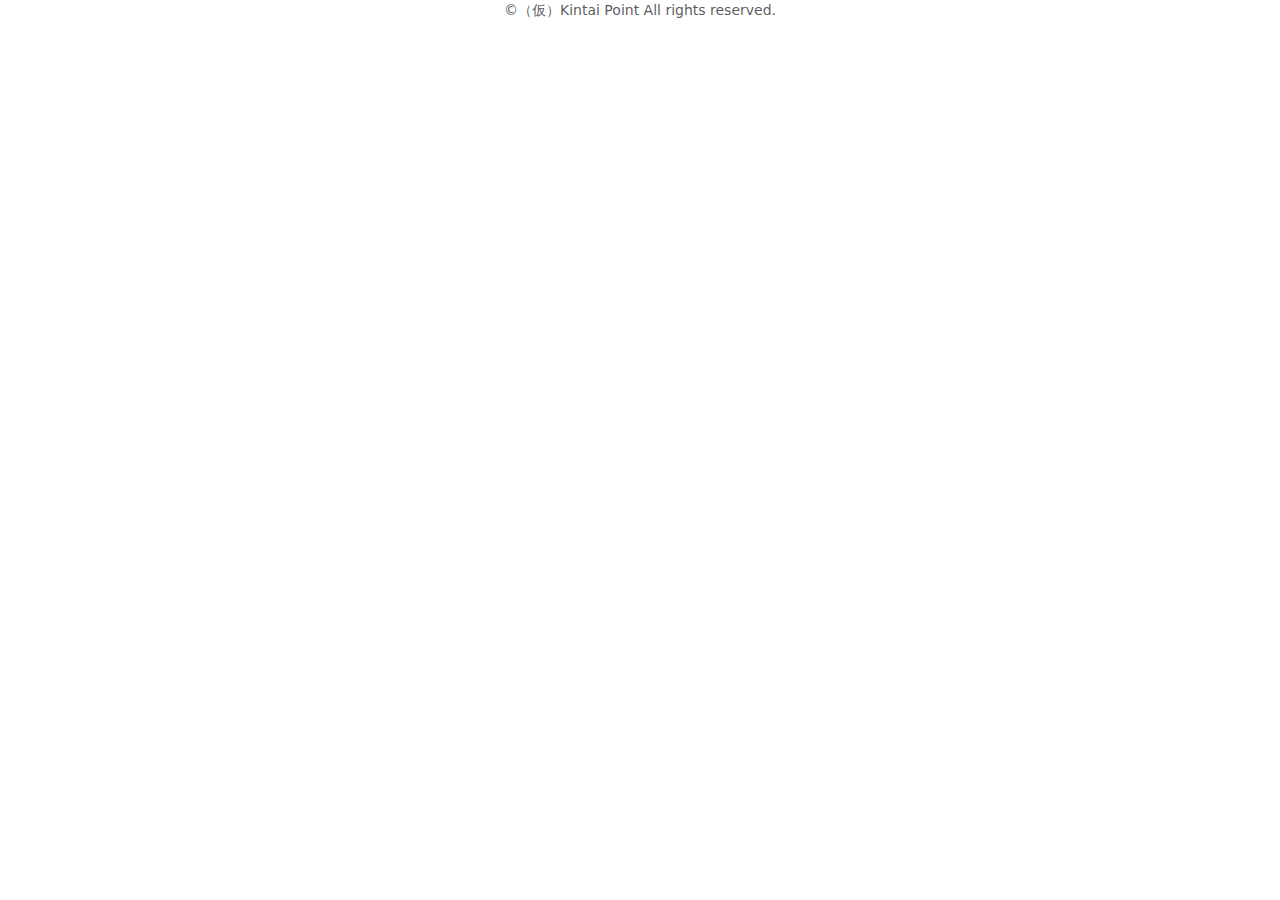
==== src/main/resources/templates/fragment.html @ 7507c4aa "2025/03/07 17:22 のコミット" ====
<!DOCTYPE html>
<html xmlns:th="https://www.thymeleaf.org">
	<head>
		<!--meta要素の部品化-->
		<div th:fragment="meta" th:remove="tag">
			<meta charset="UTF-8">
			<meta name="viewport" content="width=device-width, initial-scale=1">
		</div>
		
		<!--link要素の部品化-->
		<div th:fragment="styles" th:remove="tag">
			<!--Bootstrap-->
			<link href="https://cdn.jsdelivr.net/npm/bootstrap@5.2.3/dist/css/bootstrap.min.css" rel="stylesheet">
			
			<!--Google Fonts-->
			<link rel="preconnect" href="https://fonts.googleapis.com">
			<link rel="preconnect" href="https://fonts.gstatic.com">
			<link href="https://fonts.googleapis.com/css2?family=Noto+Sans+JP:wght@400;500&display=swap" rel="stylesheet">
			
			<link th:href="@{/css/style.css}" rel="stylesheet">
		</div>
		
		<title>部品化用のHTMLファイル</title>
	</head>
	
	<body>
		<!--ヘッダーの部品化-->
		<div th:fragment="header" th:remove="tag">
			<!--
			<nav class="navbar navbar-expand-md navbar-light bg-white shadow-sm kintaipoint-navbar">
				<div class="container kintaipoint-container">
					<a class="navbar-brand" th:href="@{/}">
						<img>
					</a>					
				</div>				
			</nav>
			-->
		</div>
		
		<!--フッターの部品化-->
		<div th:fragment="footer" th:remove="tag">
			<footer>
				<div class="d-flex justify-content-center align-items-center h-100">
					<p class="text-center text-muted small mb-0">&copy;（仮）Kintai Point All rights reserved.</p>
				</div>
			</footer>
		</div>
		
		<!--script要素の部品化-->
		<div th:fragment="scripts" th:remove="tag">
			<!--Bootstrap-->
			<script src="https://cdn.jsdelivr.net/npm/bootstrap@5.2.3/dist/js/bootstrap.bundle.min.js"></script>
		</div>
	</body>
</html>
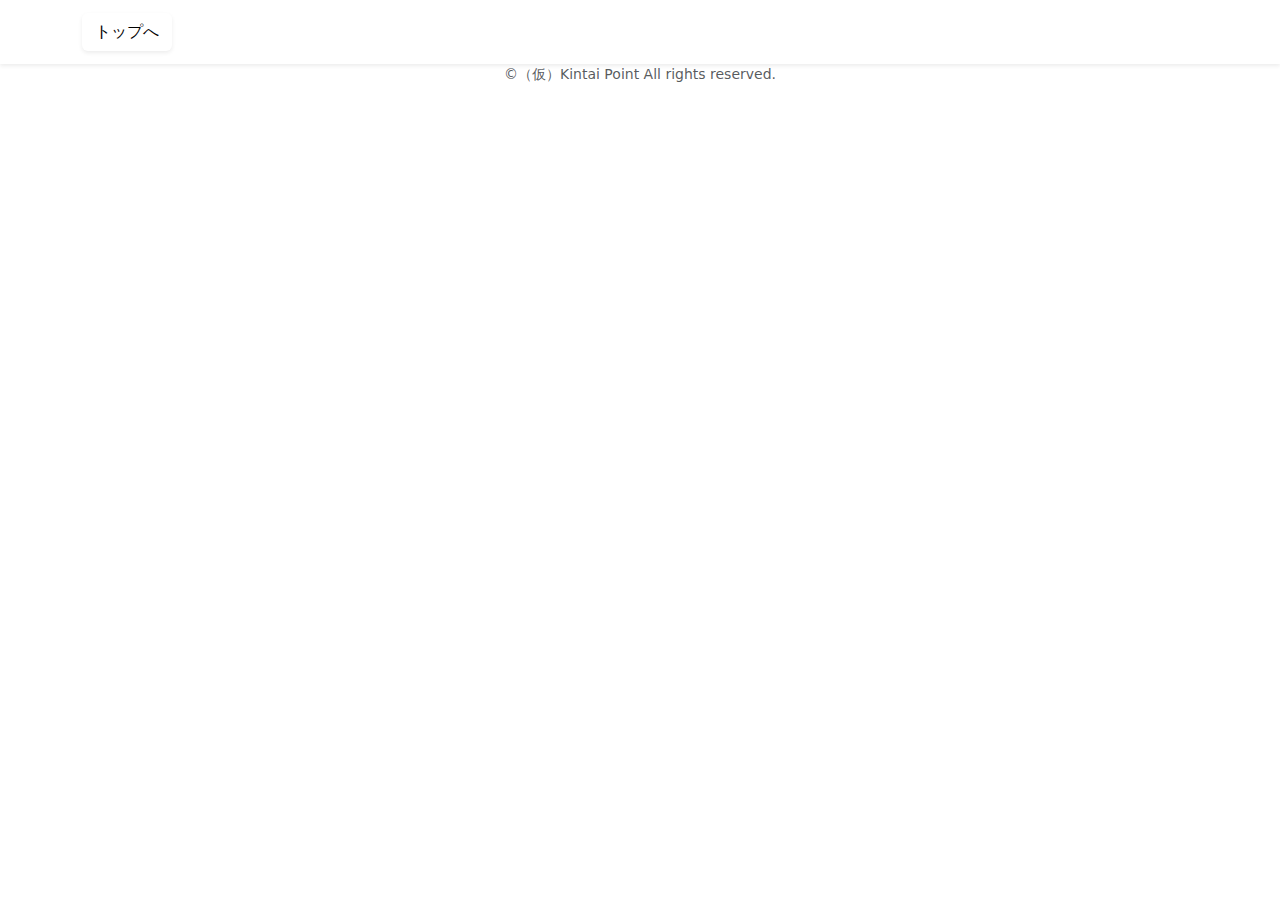
==== commit 76b6587e: "2025/03/11 10:19 のコミット" ====
--- a/src/main/resources/templates/fragment.html
+++ b/src/main/resources/templates/fragment.html
@@ -25,16 +25,15 @@
 	
 	<body>
 		<!--ヘッダーの部品化-->
-		<div th:fragment="header" th:remove="tag">
-			<!--
+		<div th:fragment="header" th:remove="tag">			
 			<nav class="navbar navbar-expand-md navbar-light bg-white shadow-sm kintaipoint-navbar">
 				<div class="container kintaipoint-container">
 					<a class="navbar-brand" th:href="@{/}">
-						<img>
+						<button type="submit" class="btn text-black shadow-sm w-100">トップへ</button>
+						<!-- <img> -->
 					</a>					
 				</div>				
-			</nav>
-			-->
+			</nav>			
 		</div>
 		
 		<!--フッターの部品化-->
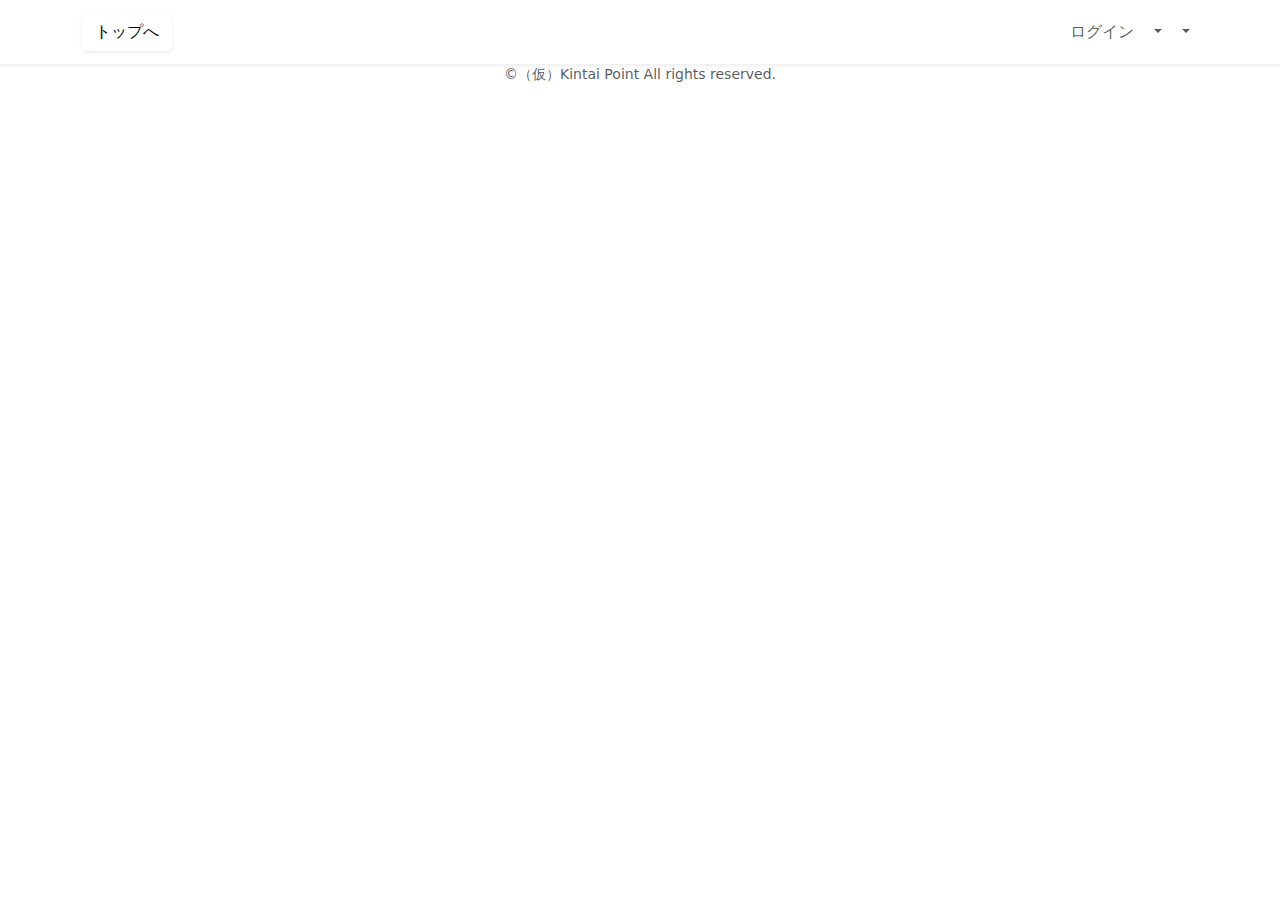
==== commit 5c279e8c: "2025/03/11 17:38 のコミット" ====
--- a/src/main/resources/templates/fragment.html
+++ b/src/main/resources/templates/fragment.html
@@ -1,5 +1,5 @@
 <!DOCTYPE html>
-<html xmlns:th="https://www.thymeleaf.org">
+<html xmlns:th="https://www.thymeleaf.org" xmlns:sec="http://www.thymeleaf.org/extras/spring-security">
 	<head>
 		<!--meta要素の部品化-->
 		<div th:fragment="meta" th:remove="tag">
@@ -31,8 +31,81 @@
 					<a class="navbar-brand" th:href="@{/}">
 						<button type="submit" class="btn text-black shadow-sm w-100">トップへ</button>
 						<!-- <img> -->
-					</a>					
-				</div>				
+					</a>
+					
+					<button class="navbar-toggler" type="button" data-bs-toggle="collapse" data-bs-target="#navbarSupportedContent">
+						<span class="navbar-toggler-icon"></span>
+					</button>
+					
+					<div class="collapse navbar-collapse" id="navbarSupportedContent">
+						<ul class="navbar-nav ms-auto">
+							<!--未ログインであれば表示-->
+							<li class="nav-item" sec:authorize="isAnonymous()">
+								<a class="nav-link" th:href="@{/login}">ログイン</a>
+							</li>
+							
+							<!--ログイン済みであれば表示-->
+							<li class="nav-item dropdown" sec:authorize="hasRole('ROLE_GENERAL')">
+								<a id="navbarDropdownGeneral" class="nav-link dropdown-toggle" href="#" role="button" data-bs-toggle="dropdown">
+									<span sec:authentication="principal.user.name"></span>
+								</a>
+								
+								<div class="dropdown-menu dropdown-menu-end">
+									<a class="dropdown-item kintaipoint-dropdown-item" th:href="#">
+										勤怠連絡
+									</a>
+									
+									<a class="dropdown-item kintaipoint-dropdown-item" th:href="#">
+										アカウント情報
+									</a>
+									
+									<a class="dropdown-item kintaipoint-dropdown-item" th:href="#">
+										ポイント履歴
+									</a>
+									
+									<a class="dropdown-item kintaipoint-dropdown-item" th:href="@{/logout}" onclick="event.preventDefault(); document.getElementById('logout-form').submit();">
+										ログアウト
+									</a>
+									<form class="d-none" id="logout-form" th:action="@{/logout}" method="post"></form>
+								</div>
+							</li>
+							
+							<!--管理者であれば、表示-->
+							<li class="nav-item dropdown" sec:authorize="hasRole('ROLE_ADMIN')">
+								<a id="navbarDropdownAdmin" class="nav-link dropdown-toggle" href="#" role="button" data-bs-toggle="dropdown">
+									<span sec:authentication="principal.user.name"></span>
+								</a>
+								
+								<div class="dropdown-menu dropdown-menu-end">
+									<!-- <a class="dropdown-item kintaipoint-dropdown-item" th:href="#"></a> -->
+									
+									<div class="dropdown-divider"></div>
+									
+									<a class="dropdown-item kintaipoint-dropdown-item" th:href="#">
+										勤怠連絡一覧
+									</a>
+									
+									<a class="dropdown-item kintaipoint-dropdown-item" th:href="#">
+										従業員一覧
+									</a>
+									
+									<a class="dropdown-item kintaipoint-dropdown-item" th:href="#">
+										アカウント情報
+									</a>
+									
+									<a class="dropdown-item kintaipoint-dropdown-item" th:href="#">
+										ポイント履歴
+									</a>
+									
+									<a class="dropdown-item kintaipoint-dropdown-item" th:href="@{/logout}" onclick="event.preventDefault(); document.getElementById('logout-form').submit();">
+										ログアウト
+									</a>
+									<form class="d-none" id="logout-form" th:action="@{/logout}" method="post"></form>
+								</div>
+							</li>
+						</ul>
+					</div>
+				</div>			
 			</nav>			
 		</div>
 		
